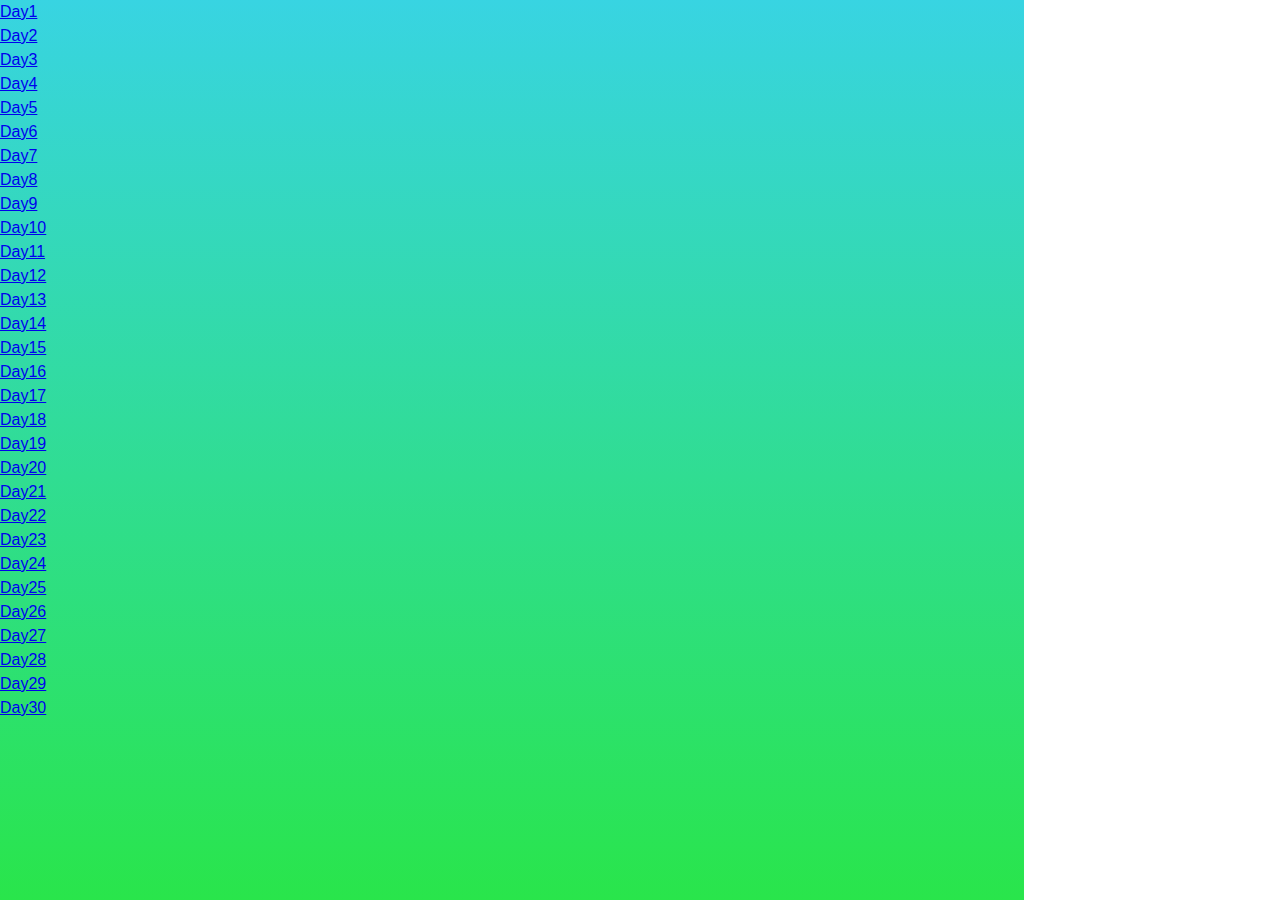
==== map.html @ 6a953a01 "add another base features" ====
<!DOCTYPE html>
<html lang="en">

<head>
    <meta charset="UTF-8">
    <meta name="viewport" content="width=device-width, initial-scale=1.0">
    <meta http-equiv="X-UA-Compatible" content="ie=edge">
    <title>Login</title>
    <link rel="stylesheet" type="text/css" href="./css/reset.css">
    <link rel="stylesheet" type="text/css" href="./css/style.css">
</head>

<body>
    <div id="wrapper">
        <div id="wrapper_inner">
            <ul id="challenges_map">
                <li><a href="#">Day1</a></li>
                <li><a href="#">Day2</a></li>
                <li><a href="#">Day3</a></li>
                <li><a href="#">Day4</a></li>
                <li><a href="#">Day5</a></li>
                <li><a href="#">Day6</a></li>
                <li><a href="#">Day7</a></li>
                <li><a href="#">Day8</a></li>
                <li><a href="#">Day9</a></li>
                <li><a href="#">Day10</a></li>
                <li><a href="#">Day11</a></li>
                <li><a href="#">Day12</a></li>
                <li><a href="#">Day13</a></li>
                <li><a href="#">Day14</a></li>
                <li><a href="#">Day15</a></li>
                <li><a href="#">Day16</a></li>
                <li><a href="#">Day17</a></li>
                <li><a href="#">Day18</a></li>
                <li><a href="#">Day19</a></li>
                <li><a href="#">Day20</a></li>
                <li><a href="#">Day21</a></li>
                <li><a href="#">Day22</a></li>
                <li><a href="#">Day23</a></li>
                <li><a href="#">Day24</a></li>
                <li><a href="#">Day25</a></li>
                <li><a href="#">Day26</a></li>
                <li><a href="#">Day27</a></li>
                <li><a href="#">Day28</a></li>
                <li><a href="#">Day29</a></li>
                <li><a href="#">Day30</a></li>
            </ul>

        </div>
    </div>
</body>

</html>
---- css/style.css ----
html{
    font-size:62.5%;
    height:100%;
}
body{
    font-size:1.6rem;
    line-height: 1.5;
    width:100%;
    height: 100%;
    font-family:Arial, "Helvetica", sans-serif;
    /* Permalink - use to edit and share this gradient: http://colorzilla.com/gradient-editor/#38d4e2+0,29e54b+100 */
    color: #333;
    
}
#wrapper{
    height:100%;
    width:1024px;
    background: #38d4e2; /* Old browsers */
    background: -moz-linear-gradient(top, #38d4e2 0%, #29e54b 100%); /* FF3.6-15 */
    background: -webkit-linear-gradient(top, #38d4e2 0%,#29e54b 100%); /* Chrome10-25,Safari5.1-6 */
    background: linear-gradient(to bottom, #38d4e2 0%,#29e54b 100%); /* W3C, IE10+, FF16+, Chrome26+, Opera12+, Safari7+ */
    filter: progid:DXImageTransform.Microsoft.gradient( startColorstr='#38d4e2', endColorstr='#29e54b',GradientType=0 ); /* IE6-9 */
}
#logo{
    margin:0 auto;
}
#logo img{
    display:inline-block;
    margin:0 auto;
}
button{
    display: block;
    padding:10px 20px;
    font-size:2rem;
    border:none;
    border-radius:30px;
    margin: 0 auto;
    background-color:#fff;
    font-weight:bold;
    color:#888;
}
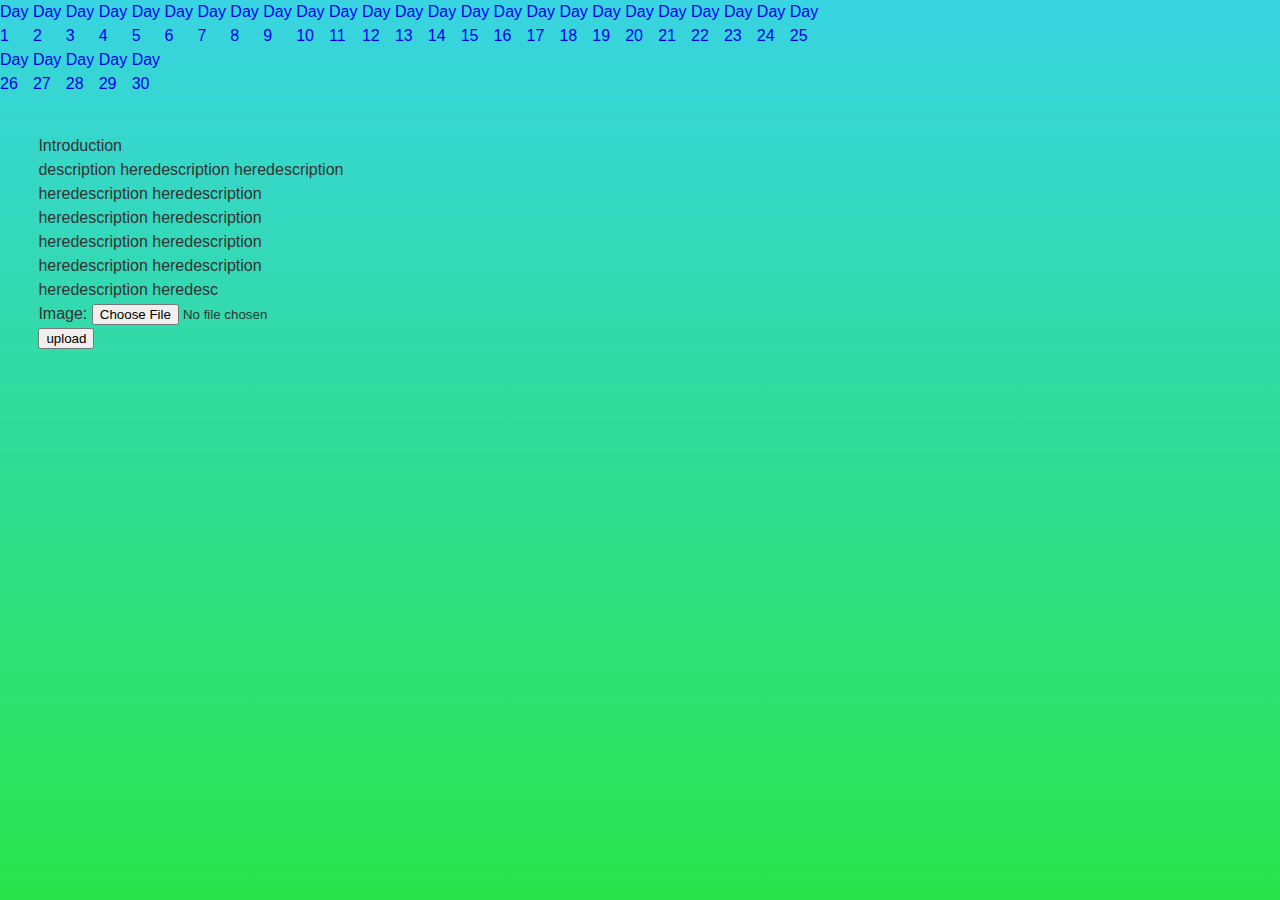
==== commit 7c5c287f: "layout map.html" ====
--- a/map.html
+++ b/map.html
@@ -12,40 +12,51 @@
 
 <body>
     <div id="wrapper">
-        <div id="wrapper_inner">
-            <ul id="challenges_map">
-                <li><a href="#">Day1</a></li>
-                <li><a href="#">Day2</a></li>
-                <li><a href="#">Day3</a></li>
-                <li><a href="#">Day4</a></li>
-                <li><a href="#">Day5</a></li>
-                <li><a href="#">Day6</a></li>
-                <li><a href="#">Day7</a></li>
-                <li><a href="#">Day8</a></li>
-                <li><a href="#">Day9</a></li>
-                <li><a href="#">Day10</a></li>
-                <li><a href="#">Day11</a></li>
-                <li><a href="#">Day12</a></li>
-                <li><a href="#">Day13</a></li>
-                <li><a href="#">Day14</a></li>
-                <li><a href="#">Day15</a></li>
-                <li><a href="#">Day16</a></li>
-                <li><a href="#">Day17</a></li>
-                <li><a href="#">Day18</a></li>
-                <li><a href="#">Day19</a></li>
-                <li><a href="#">Day20</a></li>
-                <li><a href="#">Day21</a></li>
-                <li><a href="#">Day22</a></li>
-                <li><a href="#">Day23</a></li>
-                <li><a href="#">Day24</a></li>
-                <li><a href="#">Day25</a></li>
-                <li><a href="#">Day26</a></li>
-                <li><a href="#">Day27</a></li>
-                <li><a href="#">Day28</a></li>
-                <li><a href="#">Day29</a></li>
-                <li><a href="#">Day30</a></li>
-            </ul>
-
+        <div id="wrapper_inner map">
+            <div class="map_overview">
+                <ul id="challenges">
+                    <li><a href="#">Day<br>1</a></li>
+                    <li><a href="#">Day<br>2</a></li>
+                    <li><a href="#">Day<br>3</a></li>
+                    <li><a href="#">Day<br>4</a></li>
+                    <li><a href="#">Day<br>5</a></li>
+                    <li><a href="#">Day<br>6</a></li>
+                    <li><a href="#">Day<br>7</a></li>
+                    <li><a href="#">Day<br>8</a></li>
+                    <li><a href="#">Day<br>9</a></li>
+                    <li><a href="#">Day<br>10</a></li>
+                    <li><a href="#">Day<br>11</a></li>
+                    <li><a href="#">Day<br>12</a></li>
+                    <li><a href="#">Day<br>13</a></li>
+                    <li><a href="#">Day<br>14</a></li>
+                    <li><a href="#">Day<br>15</a></li>
+                    <li><a href="#">Day<br>16</a></li>
+                    <li><a href="#">Day<br>17</a></li>
+                    <li><a href="#">Day<br>18</a></li>
+                    <li><a href="#">Day<br>19</a></li>
+                    <li><a href="#">Day<br>20</a></li>
+                    <li><a href="#">Day<br>21</a></li>
+                    <li><a href="#">Day<br>22</a></li>
+                    <li><a href="#">Day<br>23</a></li>
+                    <li><a href="#">Day<br>24</a></li>
+                    <li><a href="#">Day<br>25</a></li>
+                    <li><a href="#">Day<br>26</a></li>
+                    <li><a href="#">Day<br>27</a></li>
+                    <li><a href="#">Day<br>28</a></li>
+                    <li><a href="#">Day<br>29</a></li>
+                    <li><a href="#">Day<br>30</a></li>
+                </ul>
+            </div>
+            <div class="description">
+                <h3>Introduction</h3>
+                <p>description heredescription heredescription heredescription heredescription heredescription
+                    heredescription heredescription heredescription heredescription heredescription heredescription
+                    heredesc</p>
+                <form action="" method="post" enctype="multipart/form-data">
+                    <label for="image">Image:</label>
+                    <input type="file" name="pic"><br />
+                    <input type="submit" name="upload" value="upload" />
+            </div>
         </div>
     </div>
 </body>
--- a/css/style.css
+++ b/css/style.css
@@ -12,14 +12,33 @@
     color: #333;
     
 }
+a{
+    text-decoration:none;
+    
+}
 #wrapper{
     height:100%;
-    width:1024px;
     background: #38d4e2; /* Old browsers */
     background: -moz-linear-gradient(top, #38d4e2 0%, #29e54b 100%); /* FF3.6-15 */
     background: -webkit-linear-gradient(top, #38d4e2 0%,#29e54b 100%); /* Chrome10-25,Safari5.1-6 */
     background: linear-gradient(to bottom, #38d4e2 0%,#29e54b 100%); /* W3C, IE10+, FF16+, Chrome26+, Opera12+, Safari7+ */
     filter: progid:DXImageTransform.Microsoft.gradient( startColorstr='#38d4e2', endColorstr='#29e54b',GradientType=0 ); /* IE6-9 */
+}
+#wrapper_inner{
+    width:1024px;
+    margin:0 auto;
+}
+#map{
+    display: flex;
+    align-items: flex-start;
+    flex-wrap: nowrap;
+}
+.map_overview{
+    width:65%;
+}
+.description{
+    padding:3%;
+    width:25%;
 }
 #logo{
     margin:0 auto;
@@ -38,4 +57,12 @@
     background-color:#fff;
     font-weight:bold;
     color:#888;
-}+}
+
+#challenges li{
+    display:inline-block;
+}
+#challenges li a{
+    display:block;
+    width:100%;
+}
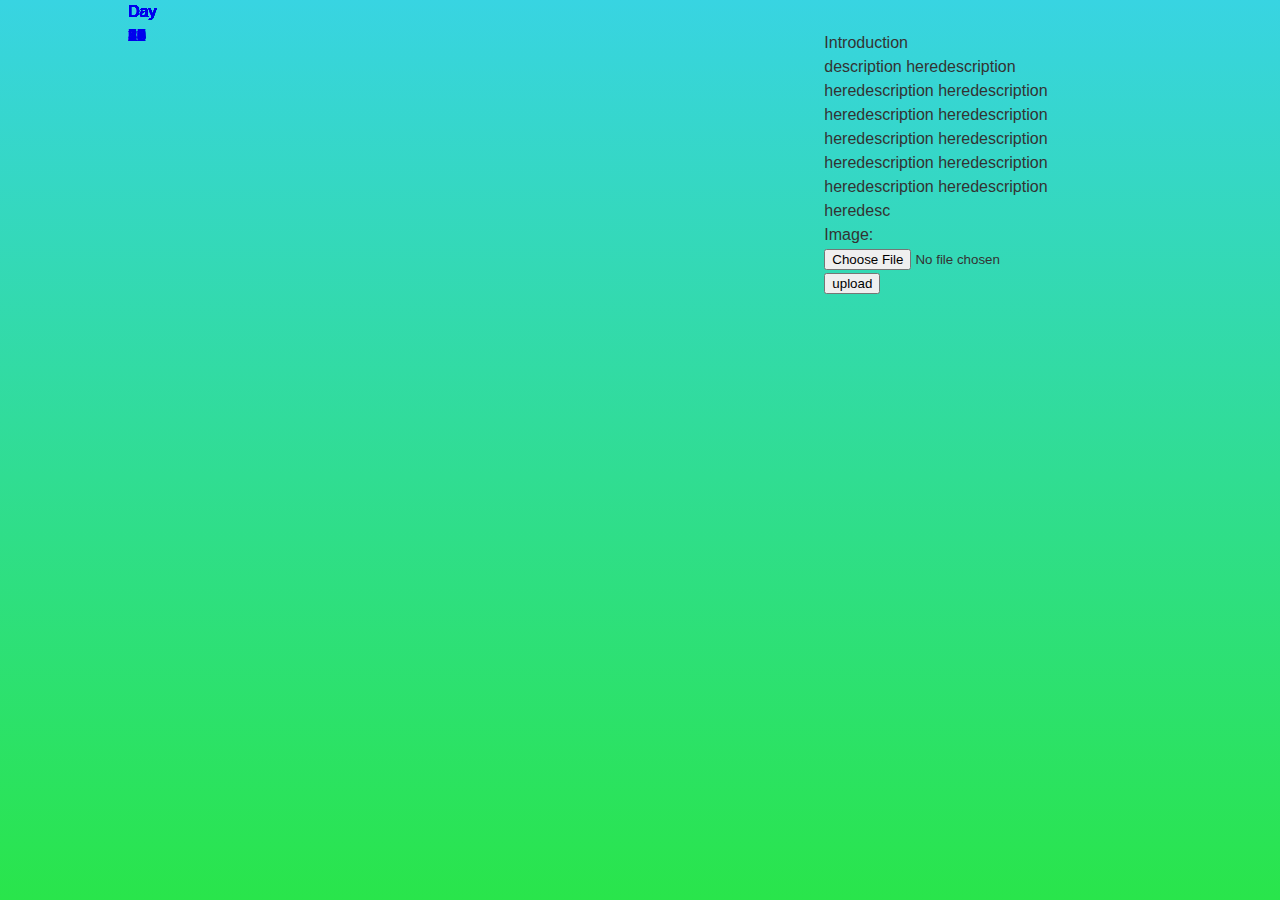
==== commit c2d109a6: "map layout" ====
--- a/map.html
+++ b/map.html
@@ -12,7 +12,7 @@
 
 <body>
     <div id="wrapper">
-        <div id="wrapper_inner map">
+        <div id="wrapper_inner" class="map">
             <div class="map_overview">
                 <ul id="challenges">
                     <li><a href="#">Day<br>1</a></li>
--- a/css/style.css
+++ b/css/style.css
@@ -28,7 +28,7 @@
     width:1024px;
     margin:0 auto;
 }
-#map{
+.map{
     display: flex;
     align-items: flex-start;
     flex-wrap: nowrap;
@@ -58,9 +58,13 @@
     font-weight:bold;
     color:#888;
 }
+#challenges{
+    position:relative;
+}
 
 #challenges li{
     display:inline-block;
+    position:absolute;
 }
 #challenges li a{
     display:block;
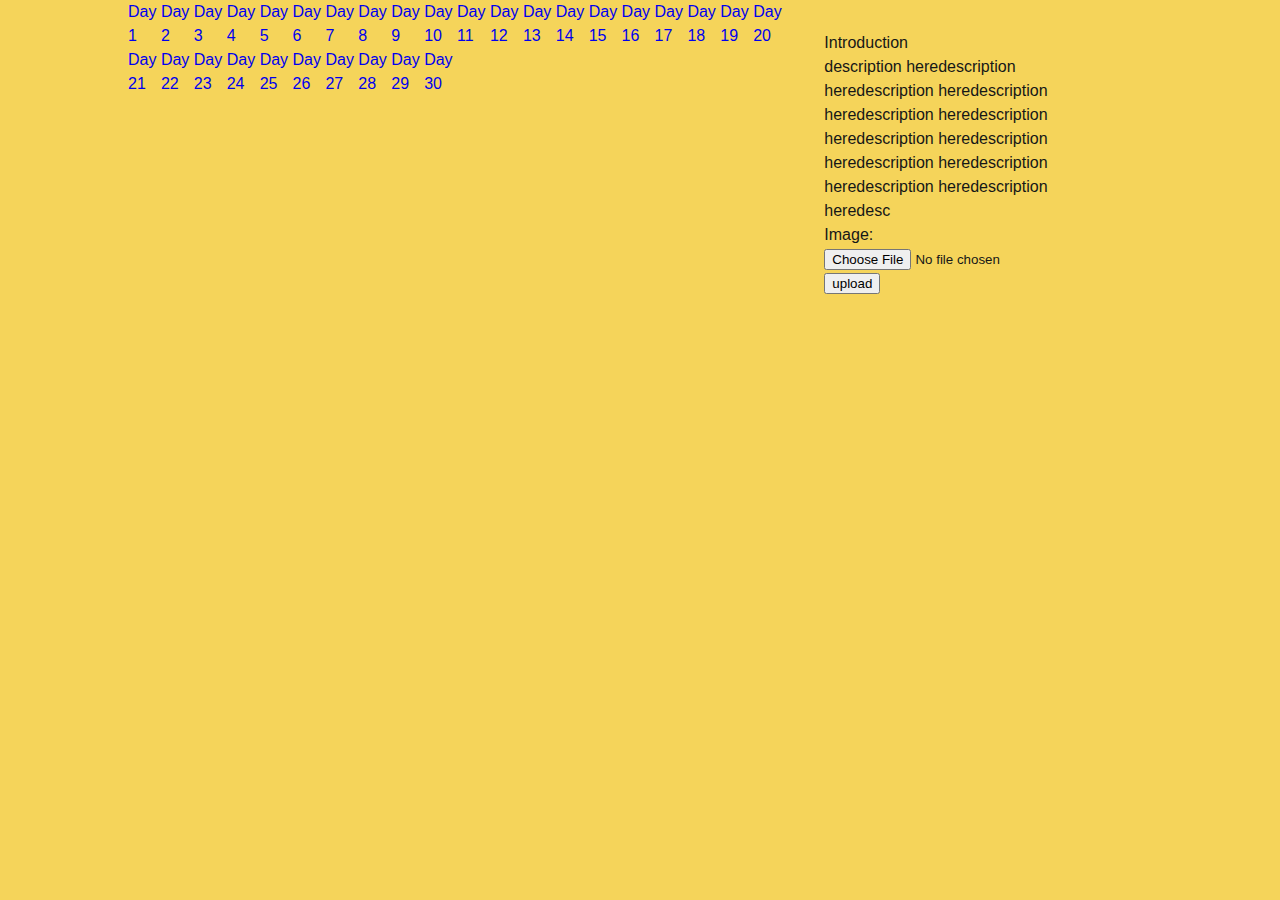
==== commit 1e45fc8f: "change login/map page" ====
--- a/map.html
+++ b/map.html
@@ -15,7 +15,7 @@
         <div id="wrapper_inner" class="map">
             <div class="map_overview">
                 <ul id="challenges">
-                    <li><a href="#">Day<br>1</a></li>
+                    <li><a href="./day/1">Day<br>1</a></li>
                     <li><a href="#">Day<br>2</a></li>
                     <li><a href="#">Day<br>3</a></li>
                     <li><a href="#">Day<br>4</a></li>
--- a/css/style.css
+++ b/css/style.css
@@ -9,7 +9,7 @@
     height: 100%;
     font-family:Arial, "Helvetica", sans-serif;
     /* Permalink - use to edit and share this gradient: http://colorzilla.com/gradient-editor/#38d4e2+0,29e54b+100 */
-    color: #333;
+    color: #161717;
     
 }
 a{
@@ -18,16 +18,57 @@
 }
 #wrapper{
     height:100%;
-    background: #38d4e2; /* Old browsers */
-    background: -moz-linear-gradient(top, #38d4e2 0%, #29e54b 100%); /* FF3.6-15 */
-    background: -webkit-linear-gradient(top, #38d4e2 0%,#29e54b 100%); /* Chrome10-25,Safari5.1-6 */
-    background: linear-gradient(to bottom, #38d4e2 0%,#29e54b 100%); /* W3C, IE10+, FF16+, Chrome26+, Opera12+, Safari7+ */
-    filter: progid:DXImageTransform.Microsoft.gradient( startColorstr='#38d4e2', endColorstr='#29e54b',GradientType=0 ); /* IE6-9 */
+    background: #F5D45A;
 }
 #wrapper_inner{
     width:1024px;
     margin:0 auto;
 }
+
+/* login.html */
+h1{
+    color:#016E97;
+    font-size: 3.6rem;
+    text-align: center;
+}
+h2{
+    display:block;
+    color:#9F4198;
+}
+.form{
+    display: flex;
+    align-items: flex-start;
+    flex-wrap: nowrap;
+}
+.form>*{
+    width:50%;
+}
+
+.form input,.form button{
+    width:100%;
+}
+.form input{
+    background: #F5D45A;
+    border:2px solid #016E97;
+    color:#016E97;
+    padding:5px;
+    margin-bottom: 10px;   
+    font-size:2rem;
+}
+
+.form button{
+    display: block;
+    padding:10px 20px;
+    text-align: center;
+    font-size:2rem;
+    border:none;
+    background-color:#016E97;
+    font-weight:bold;
+    color:#F5D45A;
+}
+
+/* map.html */
+
 .map{
     display: flex;
     align-items: flex-start;
@@ -47,24 +88,14 @@
     display:inline-block;
     margin:0 auto;
 }
-button{
-    display: block;
-    padding:10px 20px;
-    font-size:2rem;
-    border:none;
-    border-radius:30px;
-    margin: 0 auto;
-    background-color:#fff;
-    font-weight:bold;
-    color:#888;
-}
+
 #challenges{
     position:relative;
 }
 
 #challenges li{
     display:inline-block;
-    position:absolute;
+    /* position:absolute; */
 }
 #challenges li a{
     display:block;
